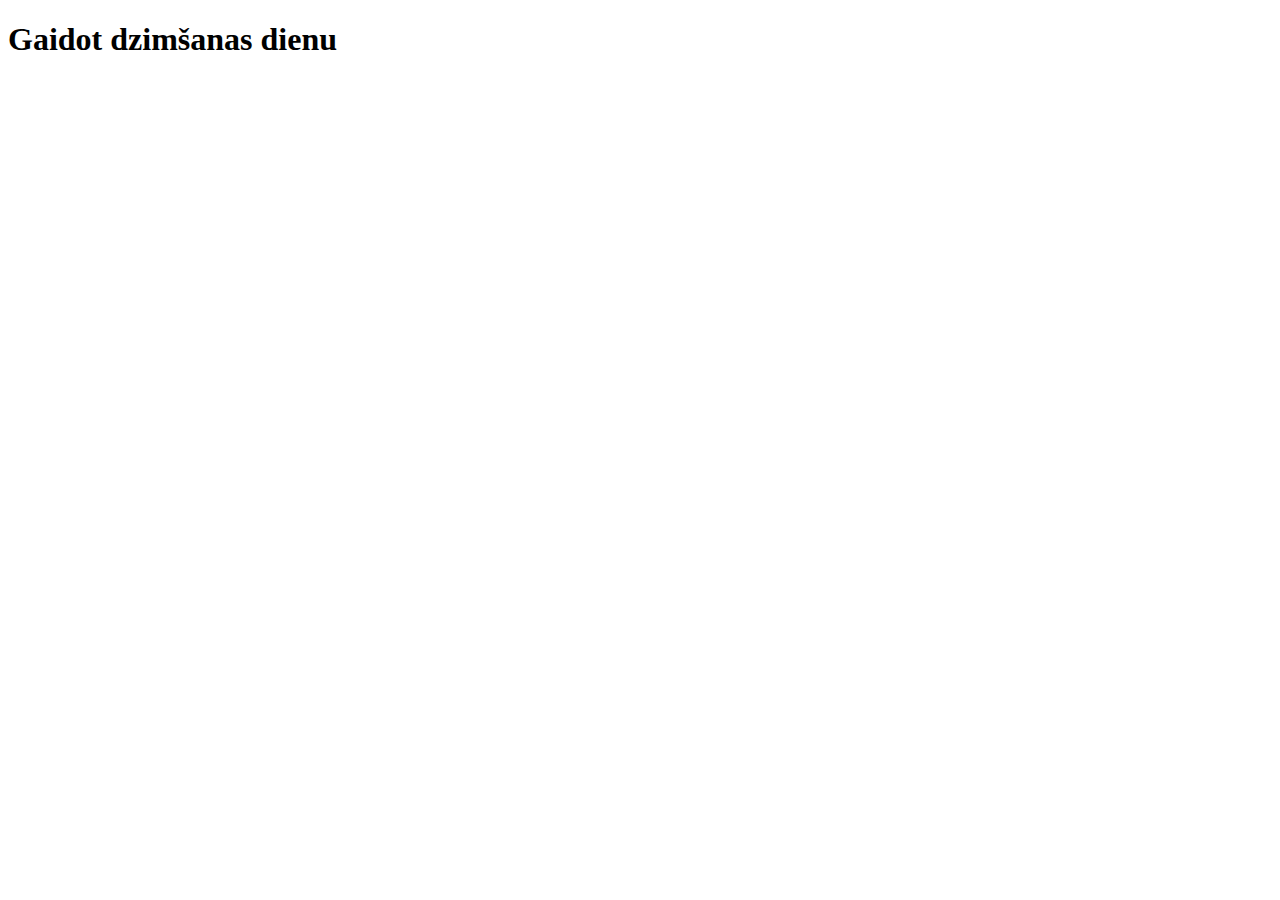
==== dzd.html @ 282ab8b7 "" ====
<!DOCTYPE html>
<!--
Click nbfs://nbhost/SystemFileSystem/Templates/Licenses/license-default.txt to change this license
Click nbfs://nbhost/SystemFileSystem/Templates/ClientSide/html.html to edit this template
-->
<html>
    <head>
        <title>TODO supply a title</title>
        <meta charset="UTF-8">
        <meta name="viewport" content="width=device-width, initial-scale=1.0">
    </head>
    <body>
        <h1> Gaidot dzimšanas dienu </h1>
        
        
       
    </body>
</html>
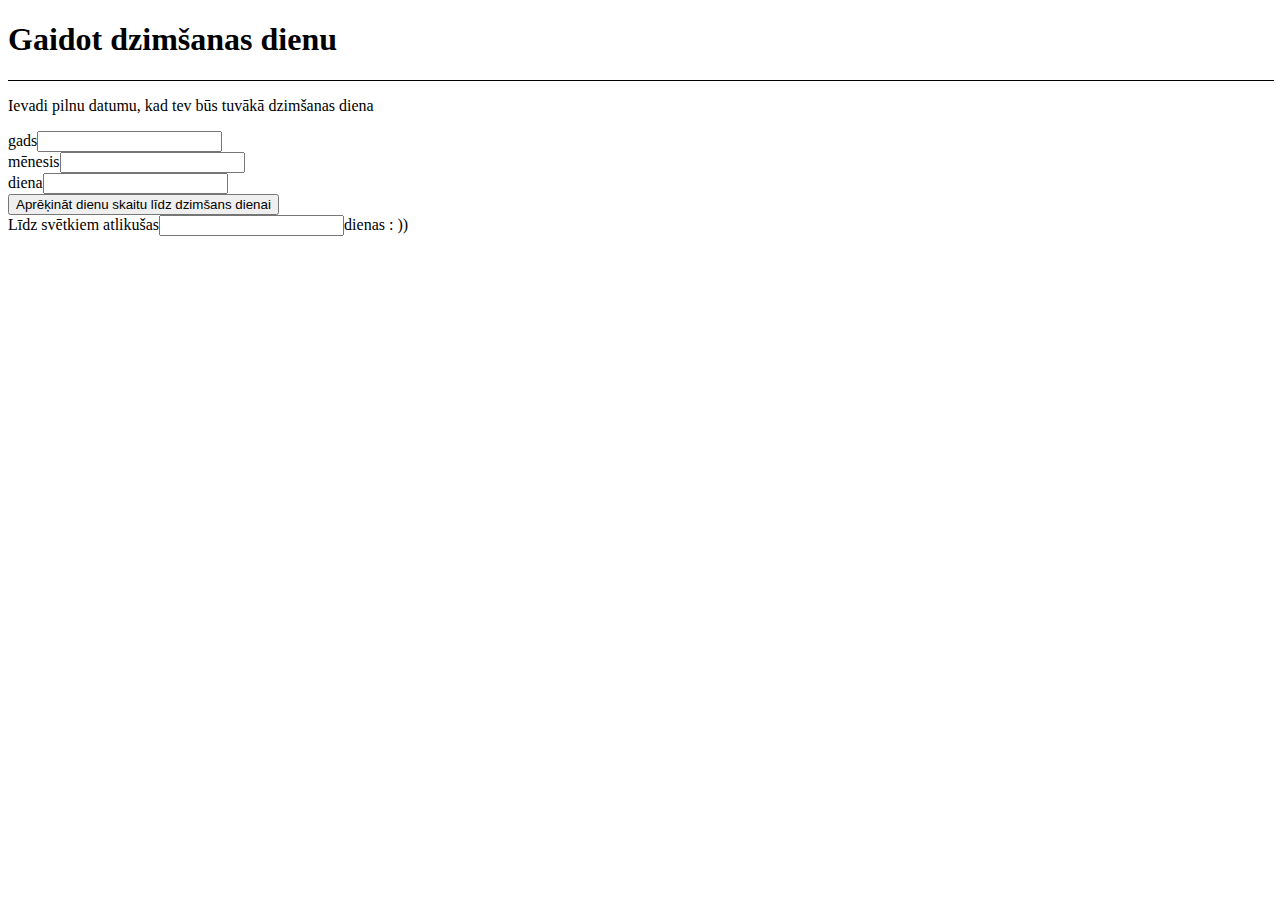
==== commit 1d39e932: "daudzdarba" ====
--- a/dzd.html
+++ b/dzd.html
@@ -5,14 +5,32 @@
 -->
 <html>
     <head>
-        <title>TODO supply a title</title>
+        <title>Dzd</title>
         <meta charset="UTF-8">
         <meta name="viewport" content="width=device-width, initial-scale=1.0">
     </head>
     <body>
         <h1> Gaidot dzimšanas dienu </h1>
-        
+        <hr width="100%" size="1" color="black">
+        <form>
+            <p>Ievadi pilnu datumu, kad tev būs tuvākā dzimšanas diena</p>
+            <div>gads<input type="text" name="gads"></div>
+            <div>mēnesis<input type="text" name="menesis"></div>
+            <div>diena<input type="text" name="datums"></div>
+            <input type="button" name="poga" value="Aprēķināt dienu skaitu līdz dzimšans dienai" onclick="dienas()">
+            <div>Līdz svētkiem atlikušas<input name="dienass">dienas : ))</div>
+            
+        </form>
         
        
     </body>
 </html>
+<script>
+    function dienas(){
+        let x = document.getElementsByName("gads")[0].value;
+        let y = document.getElementsByName("menesis")[0].value;
+        let z = document.getElementsByName("datums")[0].value;
+            let m = Math.ceil((new Date (x,y-1,z) - new Date())/(1000*60*60*24));
+                document.getElementsByName("dienass")[0].value=m;
+    } 
+</script>
